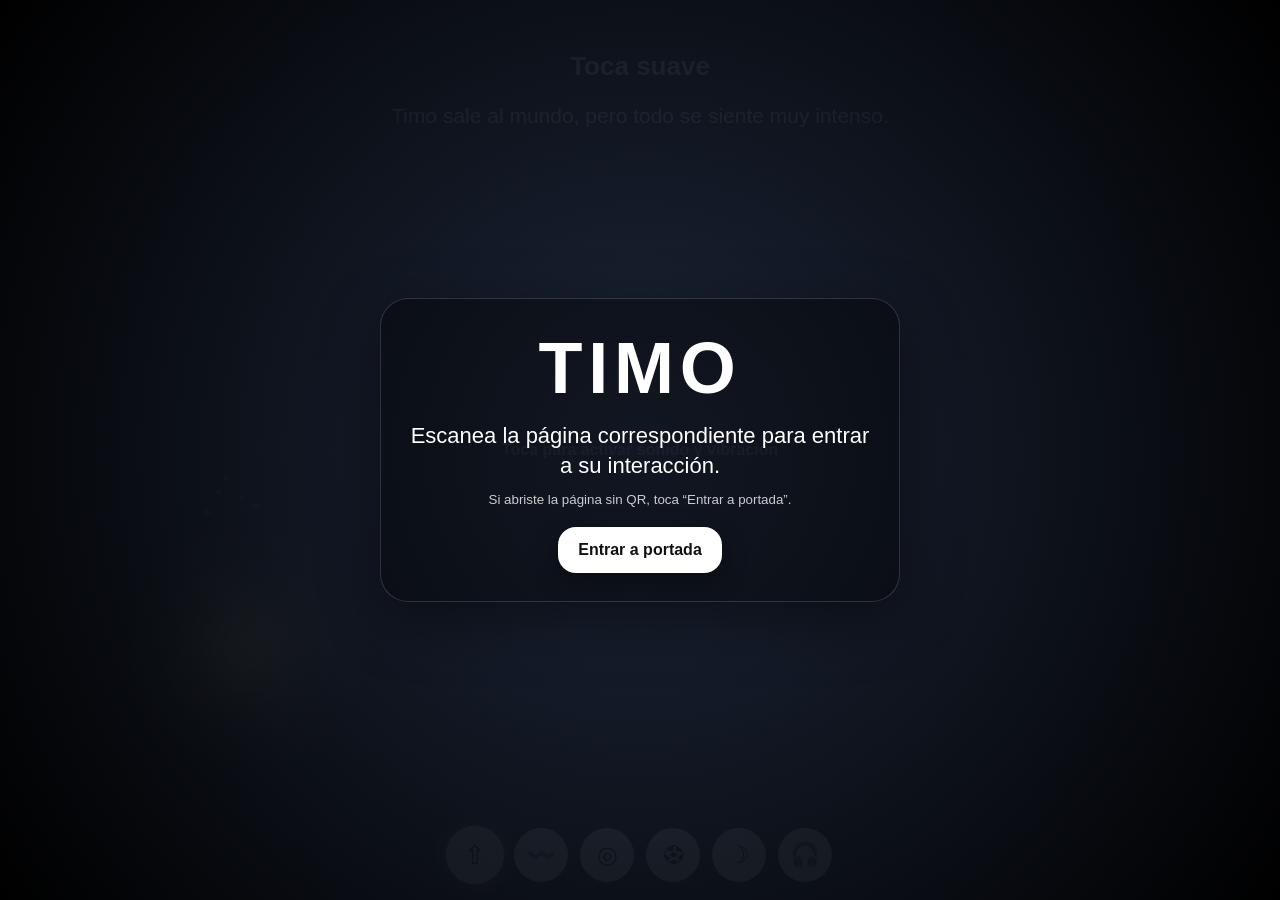
==== timo.html @ 30b89b7f "Add files via upload" ====
<!DOCTYPE html>
<html lang="es">
<head>
  <meta charset="UTF-8" />
  <meta name="viewport" content="width=device-width, initial-scale=1.0, viewport-fit=cover" />
  <title>Timo</title>
  <link rel="stylesheet" href="timo.css" />
  <script src="https://aframe.io/releases/1.4.2/aframe.min.js"></script>
  <script src="https://cdn.jsdelivr.net/npm/mind-ar@1.2.5/dist/mindar-image-aframe.prod.js"></script>
</head>
<body>

<a-scene
  mindar-image="imageTargetSrc: ./targets.mind;"
  embedded
  color-space="sRGB"
  renderer="colorManagement: true, physicallyCorrectLights"
  vr-mode-ui="enabled: false"
  device-orientation-permission-ui="enabled: false"
  style="position:fixed; inset:0; z-index:1; pointer-events:none;"
>
  <a-camera
      position="0 0 0"
      look-controls="enabled:false">
  </a-camera>

  <a-entity mindar-image-target="targetIndex:0"></a-entity>
  <a-entity mindar-image-target="targetIndex:1"></a-entity>
  <a-entity mindar-image-target="targetIndex:2"></a-entity>
  <a-entity mindar-image-target="targetIndex:3"></a-entity>

</a-scene>

<div id="pantallaInicio">

<div id="pantallaInicio">
  <div class="panelInicio">
    <h1>TIMO</h1>
    <p>Escanea la página correspondiente para entrar a su interacción.</p>
    <small>Si abriste la página sin QR, toca “Entrar a portada”.</small>
    <button id="btnEntrarPortada">Entrar a portada</button>
  </div>
</div>

<div id="app">
  <img id="fondo" src="" alt="Escena interactiva de Timo" />

  <div id="cieloColor"></div>
  <div id="oscuridad"></div>
  <div id="spotLuz"></div>
  <div id="ruido"></div>
  <div id="flash"></div>
  <div id="luciernagasCampo"></div>

  <img id="luciernagasDibujo" class="capa oculto" src="" alt="" />
  <img id="timo" class="personaje oculto" src="" alt="Timo" />
  <img id="tronco" class="personaje oculto" src="" alt="Tronco de apoyo" />
  <img id="pelota" class="personaje oculto" src="" alt="Pelota" />
  <img id="mono" class="personaje oculto" src="" alt="Mono" />
  <img id="conejo" class="personaje oculto" src="" alt="Conejo" />
  <img id="pajaro" class="personaje oculto" src="" alt="Pájaro" />
  <img id="mariposa" class="personaje oculto" src="" alt="Mariposa" />
  <div id="ayEco" class="oculto">Ay…</div>

  <section id="texto" aria-live="polite">
    <h1 id="titulo"></h1>
    <p id="instruccion"></p>
    <p id="cuento"></p>
  </section>

  <nav id="menu" aria-label="Menú de escenas">
    <button data-scene="portada" data-tooltip="Portada" aria-label="Portada">⇧</button>
    <button data-scene="respira" data-tooltip="Respira" aria-label="Respira">〰️</button>
    <button data-scene="tunel" data-tooltip="Túnel" aria-label="Túnel">◎</button>
    <button data-scene="final" data-tooltip="Jugar" aria-label="Jugar">⚽︎</button>
    <button id="btnSensible" data-tooltip="Modo sensible" aria-label="Modo sensible">☽</button>
    <button id="btnSonido" data-tooltip="Sonido" aria-label="Sonido">🎧</button>
  </nav>

  <div id="avisoAudio">Toca para activar sonido y vibración</div>
</div>

<script src="timo.js"></script>
</body>
</html>
---- timo.css ----
*{margin:0;padding:0;box-sizing:border-box}
html,body{width:100%;height:100%;overflow:hidden;background:#000;font-family:Arial,sans-serif;touch-action:none;user-select:none}

#app{position:relative;width:100vw;height:100dvh;overflow:hidden;touch-action:none}
#pantallaInicio{position:fixed;inset:0;z-index:10000;display:flex;align-items:center;justify-content:center;background:radial-gradient(circle at center,rgba(30,40,60,.95),rgba(0,0,0,.96));color:#fff;text-align:center;padding:24px}
.panelInicio{max-width:520px;background:rgba(0,0,0,.38);border:1px solid rgba(255,255,255,.15);border-radius:28px;padding:28px 24px;box-shadow:0 18px 60px rgba(0,0,0,.45)}
.panelInicio h1{font-size:clamp(36px,8vw,72px);letter-spacing:.08em;margin-bottom:12px}
.panelInicio p{font-size:clamp(16px,3vw,22px);line-height:1.35;margin-bottom:10px}
.panelInicio small{display:block;opacity:.78;line-height:1.35;margin-bottom:18px}
#btnEntrarPortada{border:0;border-radius:18px;padding:14px 20px;font-weight:bold;font-size:16px;background:#fff;color:#111;box-shadow:0 8px 24px rgba(0,0,0,.35)}

#fondo{position:absolute;inset:0;width:100%;height:100%;object-fit:cover;object-position:center;z-index:0;pointer-events:none}
#cieloColor{position:absolute;inset:0;z-index:1;pointer-events:none;mix-blend-mode:multiply;opacity:.35;transition:background 1.5s ease,opacity 1.5s ease}
.capa,.personaje{position:absolute;z-index:3;width:auto;height:auto;object-fit:contain;transition:left .6s ease,top .6s ease,width .6s ease,transform .6s ease,filter .8s ease,opacity .6s ease;filter:drop-shadow(0 4px 10px rgba(0,0,0,.22))}
#oscuridad{position:absolute;inset:0;background:#000;opacity:.92;z-index:10;pointer-events:none;transition:opacity 1s ease}
#ruido{position:absolute;inset:0;background:repeating-radial-gradient(circle,rgba(255,255,255,.08) 0,transparent 3px),repeating-linear-gradient(45deg,rgba(255,255,255,.04) 0,transparent 4px);opacity:.25;mix-blend-mode:screen;animation:ruido .18s infinite;z-index:11;pointer-events:none;transition:opacity .7s ease}
#spotLuz{position:absolute;left:18%;top:72%;transform:translate(-50%,-50%);border-radius:50%;background:radial-gradient(circle,rgba(255,238,150,.85) 0%,rgba(255,221,100,.28) 28%,rgba(255,221,100,.08) 48%,rgba(0,0,0,0) 72%);mix-blend-mode:screen;filter:blur(18px);z-index:12;pointer-events:none;transition:left 1.2s ease,top 1.2s ease,opacity .8s ease,transform .8s ease;width:clamp(150px,24vw,320px);height:clamp(150px,24vw,320px)}
#flash{position:absolute;inset:0;background:#fff;opacity:0;z-index:30;pointer-events:none;transition:opacity .15s ease}
#luciernagasCampo{position:absolute;inset:0;z-index:13;pointer-events:none;opacity:.35;transition:opacity .4s ease}
.luciernaga{position:absolute;width:5px;height:5px;border-radius:50%;background:#ffe88a;box-shadow:0 0 8px #ffe88a,0 0 18px rgba(255,232,138,.55);animation:flotarLuz 4s infinite ease-in-out}
@keyframes ruido{0%{transform:translate(0,0)}50%{transform:translate(3px,-2px)}100%{transform:translate(-2px,2px)}}
@keyframes flotarLuz{0%,100%{transform:translateY(0) scale(.75);opacity:.25}50%{transform:translateY(-18px) scale(1.15);opacity:1}}
.oculto{display:none!important}
#luciernagasDibujo{z-index:4;pointer-events:none;opacity:.85;filter:drop-shadow(0 0 5px #ffe88a) drop-shadow(0 0 10px rgba(255,232,138,.5));animation:luciRespira 3s infinite ease-in-out}
@keyframes luciRespira{0%,100%{opacity:.55;transform:translate(-50%,-50%) scale(.96)}50%{opacity:.92;transform:translate(-50%,-50%) scale(1.03)}}
#texto{position:absolute;top:5%;left:50%;transform:translateX(-50%);width:86%;text-align:center;color:white;z-index:20;text-shadow:0 3px 12px rgba(0,0,0,.9);pointer-events:none}
#titulo{font-size:clamp(22px,4vw,44px);margin-bottom:6px}
#instruccion{font-size:clamp(17px,2.5vw,26px);font-weight:bold}
#cuento{margin:10px auto 0;max-width:760px;font-size:clamp(14px,2vw,21px);line-height:1.35;background:rgba(0,0,0,.35);padding:10px 16px;border-radius:18px}
#menu{position:fixed;left:50%;bottom:18px;transform:translateX(-50%);z-index:40;display:flex;gap:12px;align-items:center;justify-content:center}
#menu button{position:relative;width:54px;height:54px;border:none;border-radius:50%;background:rgba(255,255,255,.88);box-shadow:0 4px 16px rgba(0,0,0,.25);font-size:24px;cursor:pointer;transition:.2s}
#menu button:hover,#menu button.activo{transform:scale(1.08);box-shadow:0 0 20px rgba(255,230,120,.55)}
#menu button::after{content:attr(data-tooltip);position:absolute;left:50%;bottom:115%;transform:translateX(-50%);background:#000;color:#fff;padding:6px 10px;border-radius:10px;font-size:12px;white-space:nowrap;opacity:0;pointer-events:none;transition:.25s}
#menu button:hover::after{opacity:1}
#avisoAudio{position:fixed;left:50%;top:50%;transform:translate(-50%,-50%);z-index:50;background:rgba(0,0,0,.82);color:#fff;padding:14px 20px;border-radius:18px;font-weight:bold;text-align:center;box-shadow:0 8px 30px rgba(0,0,0,.4);transition:opacity .5s ease}
#ayEco{position:absolute;left:50%;top:30%;transform:translate(-50%,-50%);z-index:22;font-size:clamp(38px,7vw,80px);font-weight:bold;color:#fff;text-shadow:0 0 12px #000,0 0 28px rgba(255,255,255,.7);animation:ecoAy 1.1s ease forwards}
@keyframes ecoAy{0%{opacity:0;transform:translate(-50%,-50%) scale(.5)}35%{opacity:1;transform:translate(-50%,-50%) scale(1)}100%{opacity:0;transform:translate(-50%,-50%) scale(1.7)}}
.temblar{animation:temblar .22s infinite}
@keyframes temblar{0%{transform:translate(-50%,-50%) rotate(-1.2deg)}50%{transform:translate(calc(-50% + 3px),calc(-50% - 2px)) rotate(1.2deg)}100%{transform:translate(calc(-50% - 3px),calc(-50% + 2px)) rotate(-.8deg)}}
.rodarFuera{animation:rodarFuera 1.25s forwards ease-in}
@keyframes rodarFuera{from{left:18%;transform:translate(-50%,-50%) rotate(0)}to{left:115%;transform:translate(-50%,-50%) rotate(760deg)}}
.enrollarTimo{animation:enrollarTimo 2.8s ease-in-out forwards}
@keyframes enrollarTimo{0%{transform:translate(-50%,-50%) rotate(0deg) scale(1)}60%{transform:translate(-50%,-50%) rotate(-220deg) scale(.92)}100%{transform:translate(-50%,-50%) rotate(-420deg) scale(.82)}}
.balancito{animation:balancito 3.2s infinite ease-in-out}
@keyframes balancito{0%,100%{transform:translate(-50%,-50%) rotate(-1.5deg)}50%{transform:translate(-50%,-50%) rotate(1.5deg)}}
.respiracionSuave{animation:respirar 3.8s infinite ease-in-out}
@keyframes respirar{0%,100%{transform:translate(-50%,-50%) scale(.96)}50%{transform:translate(-50%,-50%) scale(1.04)}}
.flotar{animation:flotar 3s infinite ease-in-out}
@keyframes flotar{0%,100%{transform:translate(-50%,-50%) translateY(0)}50%{transform:translate(-50%,-50%) translateY(-14px)}}
.pelotaInteractiva{cursor:pointer;pointer-events:auto}
.saltarPelota{animation:saltarPelota .85s ease-out}
@keyframes saltarPelota{0%{transform:translate(-50%,-50%) translateY(0) scale(1)}35%{transform:translate(-50%,-50%) translateY(-20vh) scale(1.08)}70%{transform:translate(-50%,-50%) translateY(0) scale(.96)}100%{transform:translate(-50%,-50%) translateY(0) scale(1)}}
.vibracionVisual{animation:sacudidaPantalla .08s 4}
@keyframes sacudidaPantalla{0%{transform:translate(0,0)}25%{transform:translate(5px,-3px)}50%{transform:translate(-4px,4px)}75%{transform:translate(3px,2px)}100%{transform:translate(0,0)}}
.modoSensible #flash{display:none}.modoSensible #ruido{opacity:.08!important}.modoSensible #oscuridad{transition:opacity 1.8s ease}.modoSensible .temblar{animation-duration:.3s}
@media (orientation:portrait){#menu{gap:7px;bottom:12px}#menu button{width:44px;height:44px;font-size:20px}#texto{top:4%;width:88%}#cuento{font-size:13px;max-height:86px;overflow:auto}}

.saltoPersonaje{
  animation: saltoPersonaje .62s ease-out;
}
@keyframes saltoPersonaje{
  0%{transform:translate(-50%,-50%) translateY(0) scale(1);}
  45%{transform:translate(-50%,-50%) translateY(-8vh) scale(1.08);}
  100%{transform:translate(-50%,-50%) translateY(0) scale(1);}
}
.alcanzarPelotaVuelo{
  animation: alcanzarPelotaVuelo .72s ease-out;
}
@keyframes alcanzarPelotaVuelo{
  0%{transform:translate(-50%,-50%) translateY(0) scale(1);}
  42%{transform:translate(-50%,-50%) translateY(7vh) scale(1.12);}
  100%{transform:translate(-50%,-50%) translateY(0) scale(1);}
}
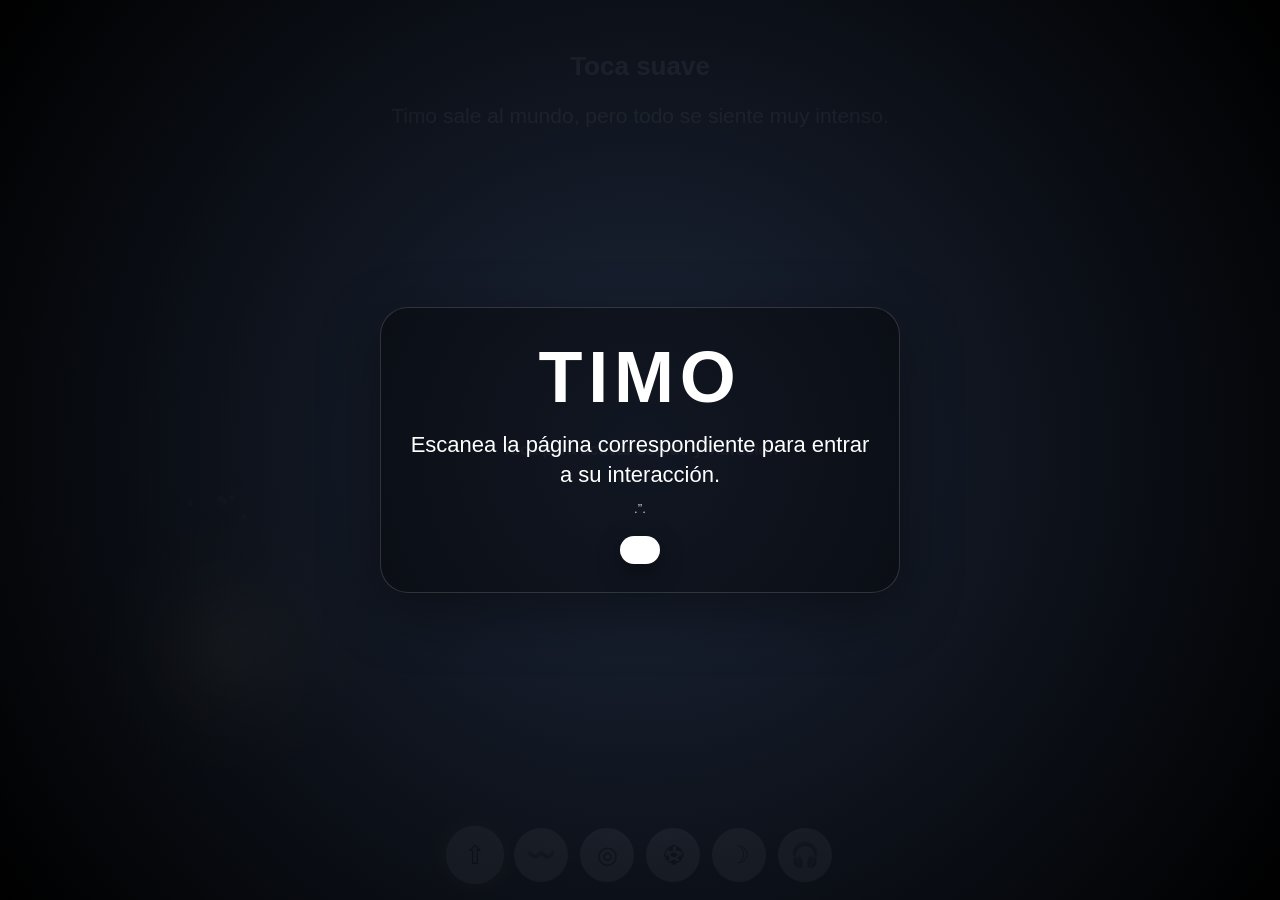
==== commit 45c7957c: "Add files via upload" ====
--- a/timo.html
+++ b/timo.html
@@ -32,17 +32,15 @@
 </a-scene>
 
 <div id="pantallaInicio">
-
-<div id="pantallaInicio">
   <div class="panelInicio">
     <h1>TIMO</h1>
     <p>Escanea la página correspondiente para entrar a su interacción.</p>
-    <small>Si abriste la página sin QR, toca “Entrar a portada”.</small>
-    <button id="btnEntrarPortada">Entrar a portada</button>
+    <small>.”.</small>
+    <button id="btnEntrarPortada"></button>
   </div>
 </div>
 
-<div id="app">
+<div id="app" style="display:none;">
   <img id="fondo" src="" alt="Escena interactiva de Timo" />
 
   <div id="cieloColor"></div>
--- a/timo.css
+++ b/timo.css
@@ -71,3 +71,28 @@
   42%{transform:translate(-50%,-50%) translateY(7vh) scale(1.12);}
   100%{transform:translate(-50%,-50%) translateY(0) scale(1);}
 }
+
+body.modo-scan #app {
+  display: none !important;
+}
+
+body.modo-scan a-scene {
+  display: block !important;
+  visibility: visible !important;
+  opacity: 1 !important;
+  position: fixed !important;
+  inset: 0 !important;
+  z-index: 9999 !important;
+}
+
+body.escena-activa a-scene,
+body.escena-activa video,
+body.escena-activa canvas {
+  display: none !important;
+  visibility: hidden !important;
+  opacity: 0 !important;
+}
+
+body.escena-activa #app {
+  display: block !important;
+}
